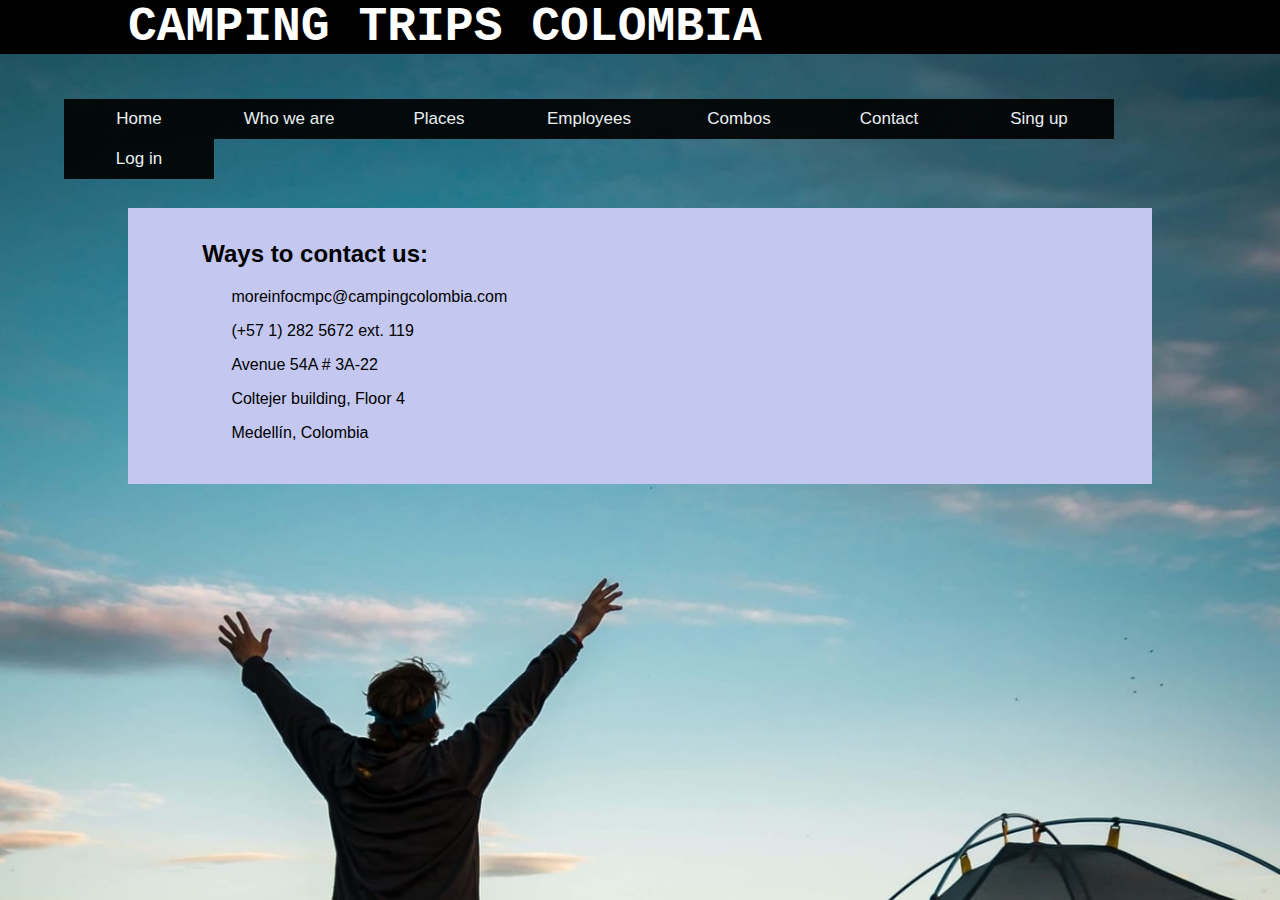
==== cont.html @ f70dc8b1 "Initial commit, advanced already." ====
<DOCTYPE <!DOCTYPE html>
<html>
    <head>
        <meta charset="utf-8" />
        <meta http-equiv="X-UA-Compatible" content="IE=edge">
        <title>Camping</title>
        <link rel="stylesheet" href="CSS/design.css"/>
        <link rel="stylesheet" href="CSS/nav.css"/>
        <link rel="stylesheet" href="CSS/cont.css"/>
        <meta name="viewport" content="width=device-width, initial-scale=1">
    </head>
    <body>
        <header id="main_header">
            <h1>CAMPING TRIPS COLOMBIA</h1>
        </header>
    
        <nav id="main_nav">
            <ul>
                <li><a href="index.html">Home</a></li> <!-- Calls itself.--->
                <li><a href="who.html">Who we are</a></li>
                <li><a href="ourp.php">Places</a></li>
                <li><a href="oure.php">Employees</a></li>
                <li><a href="combo.php">Combos</a></li>
                <li><a href="cont.html">Contact</a></li>
                <li><a href="sign.html">Sing up</a></li>
                <li><a>Log in</a>
                    <ul>
                        <li><a href="logem.html">As employee</a></li>
                        <li><a href="logcm.html">As customer</a></li>
                    </ul>
                </li>
            </ul>
        </nav>
    
        <section id="cont_section"> 
            <h2>Ways to contact us:</h2>
            <p>moreinfocmpc@campingcolombia.com</p>
            <p>(+57 1) 282 5672 ext. 119</p>
            <p>Avenue 54A # 3A-22</p>
            <p>Coltejer building, Floor 4</p>
            <p>Medellín, Colombia</p>

        </section>
    
    </body>
</html>
---- CSS/design.css ----
body{
    background-image: url('bg.jpg');
    background-size: cover;
    font-family: 'Raleway', sans-serif;
    margin: 0; 
}

#main_header{
    background-color: black;
    font-family: 'Courier New', Courier, monospace;
    color: white;
    font-weight: bold;
    padding-left: 10%;
}

h1{
    font-weight: bolder;
    font-size: 3em;
}
---- CSS/nav.css ----
nav{
    display: -webkit-box;
}
nav ul{
    margin-left:5%;
    margin-right: 5%;
    margin-top: 1%;
    padding:0;
    list-style:none;
}

/*Main list items:*/
nav ul li{
    float: left;
    width: 150px;
    height: 40px;
    background-color: black;
    opacity: .9;
    line-height: 40px;
    text-align: center;
    font-size: 17px;
}

nav ul li a{
    text-decoration: none;
    color: white;
    display: block;
}

nav ul li a:hover{
    background-color: #4CAF50;
}

nav ul li ul li{
    display: none;
}

nav ul li:hover ul li{
    display: block;
}
---- CSS/cont.css ----
#cont_section{
    background-color: rgb(196, 200, 240);
    margin-top: 1%;
    padding: 2%;
    padding-top: 1%;
    margin-left: 10%;
    margin-right: 10%;
}

h2{
    padding-left: 5%;
}

p{
    padding-left: 8%;
}
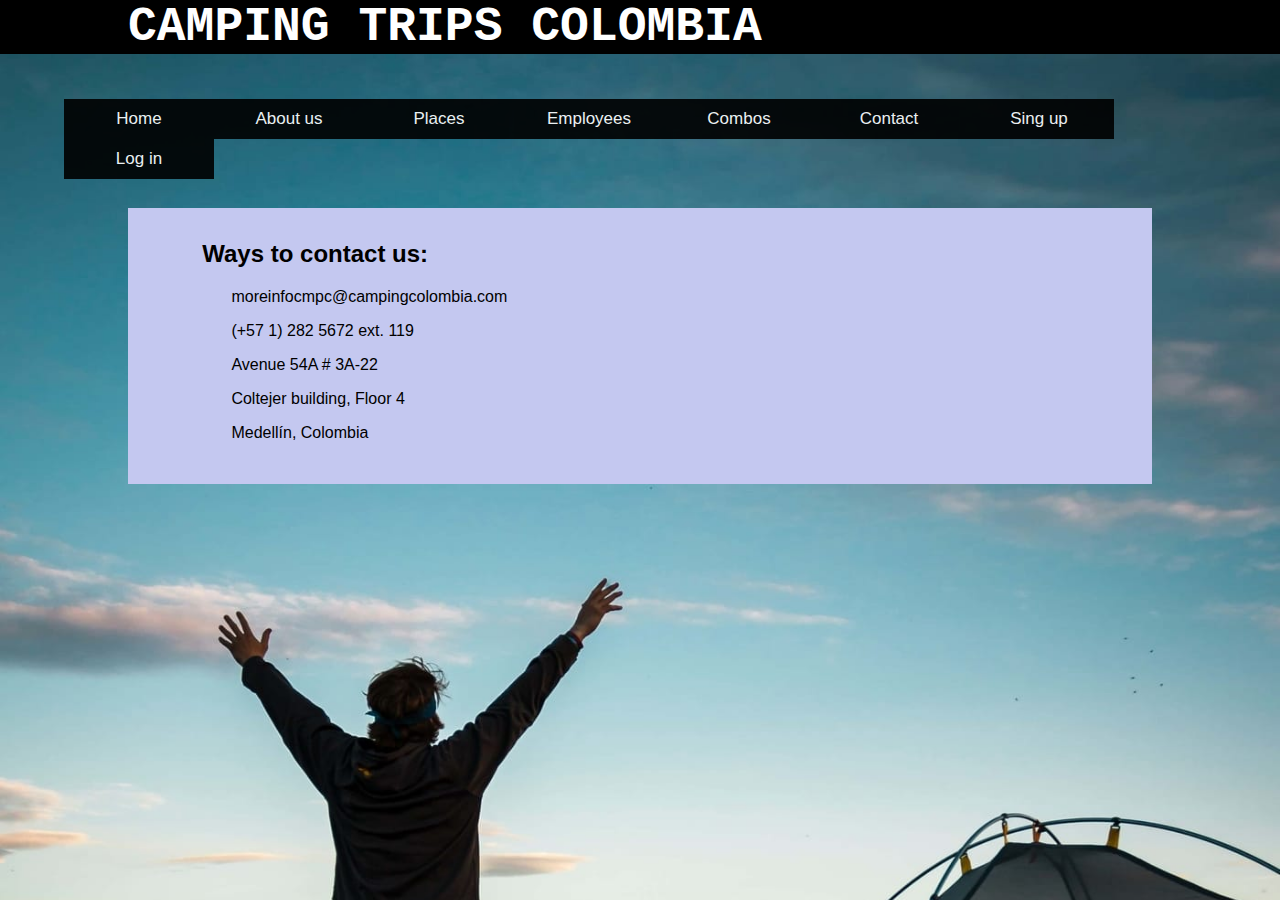
==== commit bf2edb30: "Do not remember the last changes made" ====
--- a/cont.html
+++ b/cont.html
@@ -17,7 +17,7 @@
         <nav id="main_nav">
             <ul>
                 <li><a href="index.html">Home</a></li> <!-- Calls itself.--->
-                <li><a href="who.html">Who we are</a></li>
+                <li><a href="who.html">About us</a></li>
                 <li><a href="ourp.php">Places</a></li>
                 <li><a href="oure.php">Employees</a></li>
                 <li><a href="combo.php">Combos</a></li>
